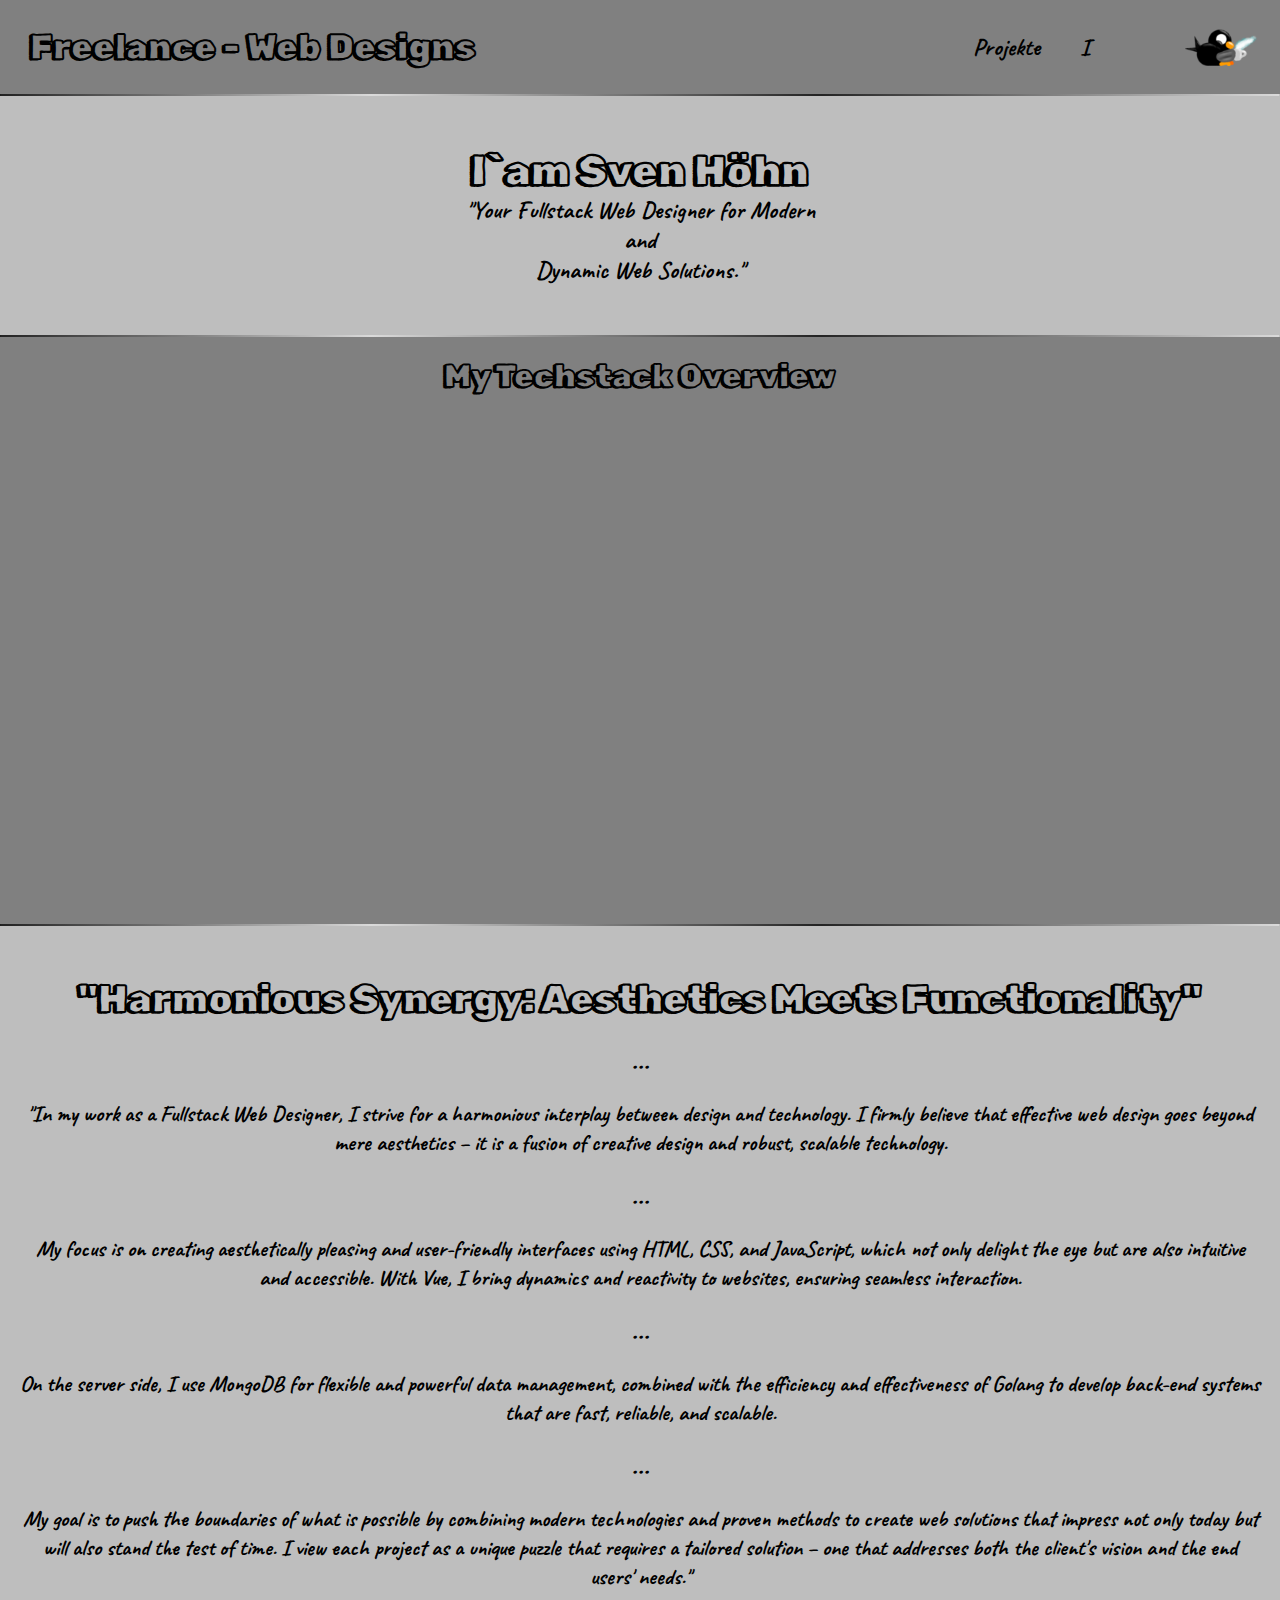
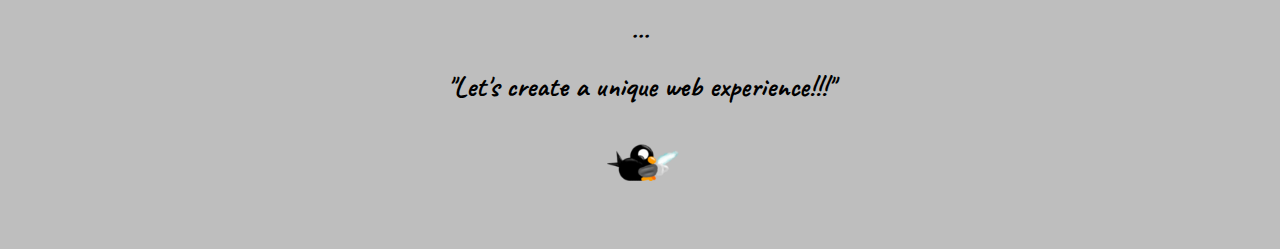
==== index.html @ c5590975 "Update index.html" ====
<!DOCTYPE html>
<html lang="de">
<head>
    <meta charset="UTF-8">
    <meta name="viewport" content="width=device-width, initial-scale=1.0">
    <title>Sven´s Portfolio</title>
    <link rel="stylesheet" href="./styles/index.css">
</head>
<body>
    <header class="header">
        <a class="header-text" href="/">Freelance - Web Designs</a>
        <nav class="nav">
            <ul class="nav__list">
                <li class="nav__list-item"><a id="list1" href="./projects.html"></a></li>
                <li class="nav__list-item"><a id="list2" href="/about"></a></li>
                <li class="nav__list-item"><a id="list3" href="/contact"></a></li>
            </ul>
        </nav>
        <img class="nav-img" src="./img/PiepsmitTasseico.ico" alt="">
    </header>
    <div class="line"></div>
    <main class="main-greeting">
        <div class="greeting">
            <h1>I`am Sven Höhn</h1>
            <h3>"Your Fullstack Web Designer for Modern</h3>
            <h3>and</h3>
            <h3>Dynamic Web Solutions."</h3>
        </div>
    </main>
    <div class="line"></div>
    <main class="main-content">
        <h1>My Techstack Overview</h1>
        <div class="tech-heading">
            <div class="tech-heading-item">
                <a href="https://developer.mozilla.org/en-US/docs/Web/HTML" target="_blank">
                    <h2>HTML</h3>
                    <img class="img" src="./img/HTML5_logo_and_wordmark.svg.png" alt="blub">
                </a>
            </div>
            <div class="tech-heading-item">
                <a href="https://developer.mozilla.org/en-US/docs/Web/CSS" target="_blank">
                    <h2>CSS</h3>
                    <img class="img" src="./img/CSS.3.svg.png" alt="blub">
                </a>
            </div>
            <div class="tech-heading-item">
                <a href="https://developer.mozilla.org/en-US/docs/Web/JavaScript" target="_blank">
                    <h2>Javascript</h3>
                    <img class="img" src="./img/Javascript_badge.svg.png" alt="blub">
                </a>
            </div>
            <div class="tech-heading-item">
                <a href="https://go.dev/" target="_blank">
                    <h2>Go</h3>
                    <img class="img" src="./img/512px-Go_Logo_Blue.svg.png" alt="blub">
                </a>
            </div>
            <div class="tech-heading-item">
                <a href="https://vuejs.org/" target="_blank">
                    <h2>Vue.js</h3>
                    <img class="img" src="./img/Vue.js_Logo_2.svg.png" alt="blub">
                </a>
            </div>
            <div class="tech-heading-item">
                <a href="https://www.mongodb.com/" target="_blank">
                    <h2>MongoDB</h3>
                    <img class="img" src="./img/MongoDB_Logo.svg.png" alt="blub">
                </a>
            </div>
            <div class="tech-heading-item">
                <a href="https://www.python.org/" target="_blank">
                    <h2>Python</h2>
                    <img class="img" src="./img/Python-logo-notext.svg.png" alt="blub">
                </a>
            </div>
            <div class="tech-heading-item">
                <a href="https://sass-lang.com/" target="_blank">
                    <h2>Sass</h2>
                    <img class="img" src="./img/512px-Sass_Logo_Color.svg.png" alt="blub">
                </a>
            </div>
            <div class="tech-heading-item">
                <a href="https://nodejs.org/" target="_blank">
                    <h2>Node.js</h2>
                    <img class="img" src="./img/590px-Node.js_logo.svg.png" alt="blub">
                </a>
            </div>
        </div>
    </main>
    <div class="line"></div>
    <main class="philosophie">
        <div class="philosophie-text">
            <h1>"Harmonious Synergy: Aesthetics Meets Functionality"</h1>
            <h2>...</h2>
            <h3>"In my work as a Fullstack Web Designer, I strive for a harmonious interplay between design and technology. I firmly believe that effective web design goes beyond mere aesthetics – it is a fusion of creative design and robust, scalable technology.</h3>
            <h2>...</h2>
            <h3>My focus is on creating aesthetically pleasing and user-friendly interfaces using HTML, CSS, and JavaScript, which not only delight the eye but are also intuitive and accessible. With Vue, I bring dynamics and reactivity to websites, ensuring seamless interaction.</h3>
            <h2>...</h2>
            <h3>On the server side, I use MongoDB for flexible and powerful data management, combined with the efficiency and effectiveness of Golang to develop back-end systems that are fast, reliable, and scalable.</h3>
            <h2>...</h2>
            <h3>My goal is to push the boundaries of what is possible by combining modern technologies and proven methods to create web solutions that impress not only today but will also stand the test of time. I view each project as a unique puzzle that requires a tailored solution – one that addresses both the client's vision and the end users' needs."</h3>
            <h2>...</h2>
            <h2>"Let's create a unique web experience!!!"</h3>
            <img class="end-img" src="./img/PiepsmitTasseico.ico" alt="">
        </div>
    </main>
    <footer>

    </footer>
    <script src="./script/index.js"></script>
</body>
</html>
</body>
</html>
---- styles/index.css ----
@import url("./basic.css");

.greeting {
    grid-area: greeting;
    font-size: 1.3rem;
    animation: slideInRight 1s ease-out;
}

.greeting h3 {
    animation: fadeIn 3s ease-in;
}

.main-greeting {
    display: grid;
    grid-template-areas: "greeting";
    background-color: var(--secondBackgroundColor);
    padding: 20px;
    padding-top: 50px;
    padding-bottom: 50px;
    text-align: center;
}

.main-content {
    display: grid;
    text-align: center;
    grid-template-columns: 1fr;
    background-color: var(--basicBackgroundColor);
    padding: 20px;
    animation: slideInLeft 1s ease-out;
}

.main-content h1 {
    padding-bottom: 50px;
}

.tech-heading {
    display: grid;
    grid-template-columns: 1fr 1fr 1fr;
    grid-template-rows: 1fr 1fr 1fr;
    grid-row-gap: 10px;
}

.tech-heading-item {
    opacity: 0;
    animation: elementFadeIn 1s ease forwards;
}

.tech-heading-item:nth-child(1) {animation-delay: 1s;}
.tech-heading-item:nth-child(2) {animation-delay: 1.5s;}
.tech-heading-item:nth-child(3) {animation-delay: 2s;}
.tech-heading-item:nth-child(4) {animation-delay: 2.5s;}
.tech-heading-item:nth-child(5) {animation-delay: 3s;}
.tech-heading-item:nth-child(6) {animation-delay: 3.5s;}
.tech-heading-item:nth-child(7) {animation-delay: 4s;}
.tech-heading-item:nth-child(8) {animation-delay: 4.5s;}
.tech-heading-item:nth-child(9) {animation-delay: 5s;}

.philosophie-text {
    display: flex;
    flex-direction: column;
    gap: 20px;
    grid-area: philosophie;
    font-size: 1.2rem;
}

.philosophie {
    display: grid;
    grid-template-areas: "philosophie";
    background-color: var(--secondBackgroundColor);
    padding: 20px;
    padding-top: 50px;
    padding-bottom: 50px;
    text-align: center;
    animation: fadeIn 3s ease-in;
}

.end-img {
    width: 6rem;
    padding: 0px;
    margin: 0px;
    align-self: center;
}

.img {
    width: 80px;
}
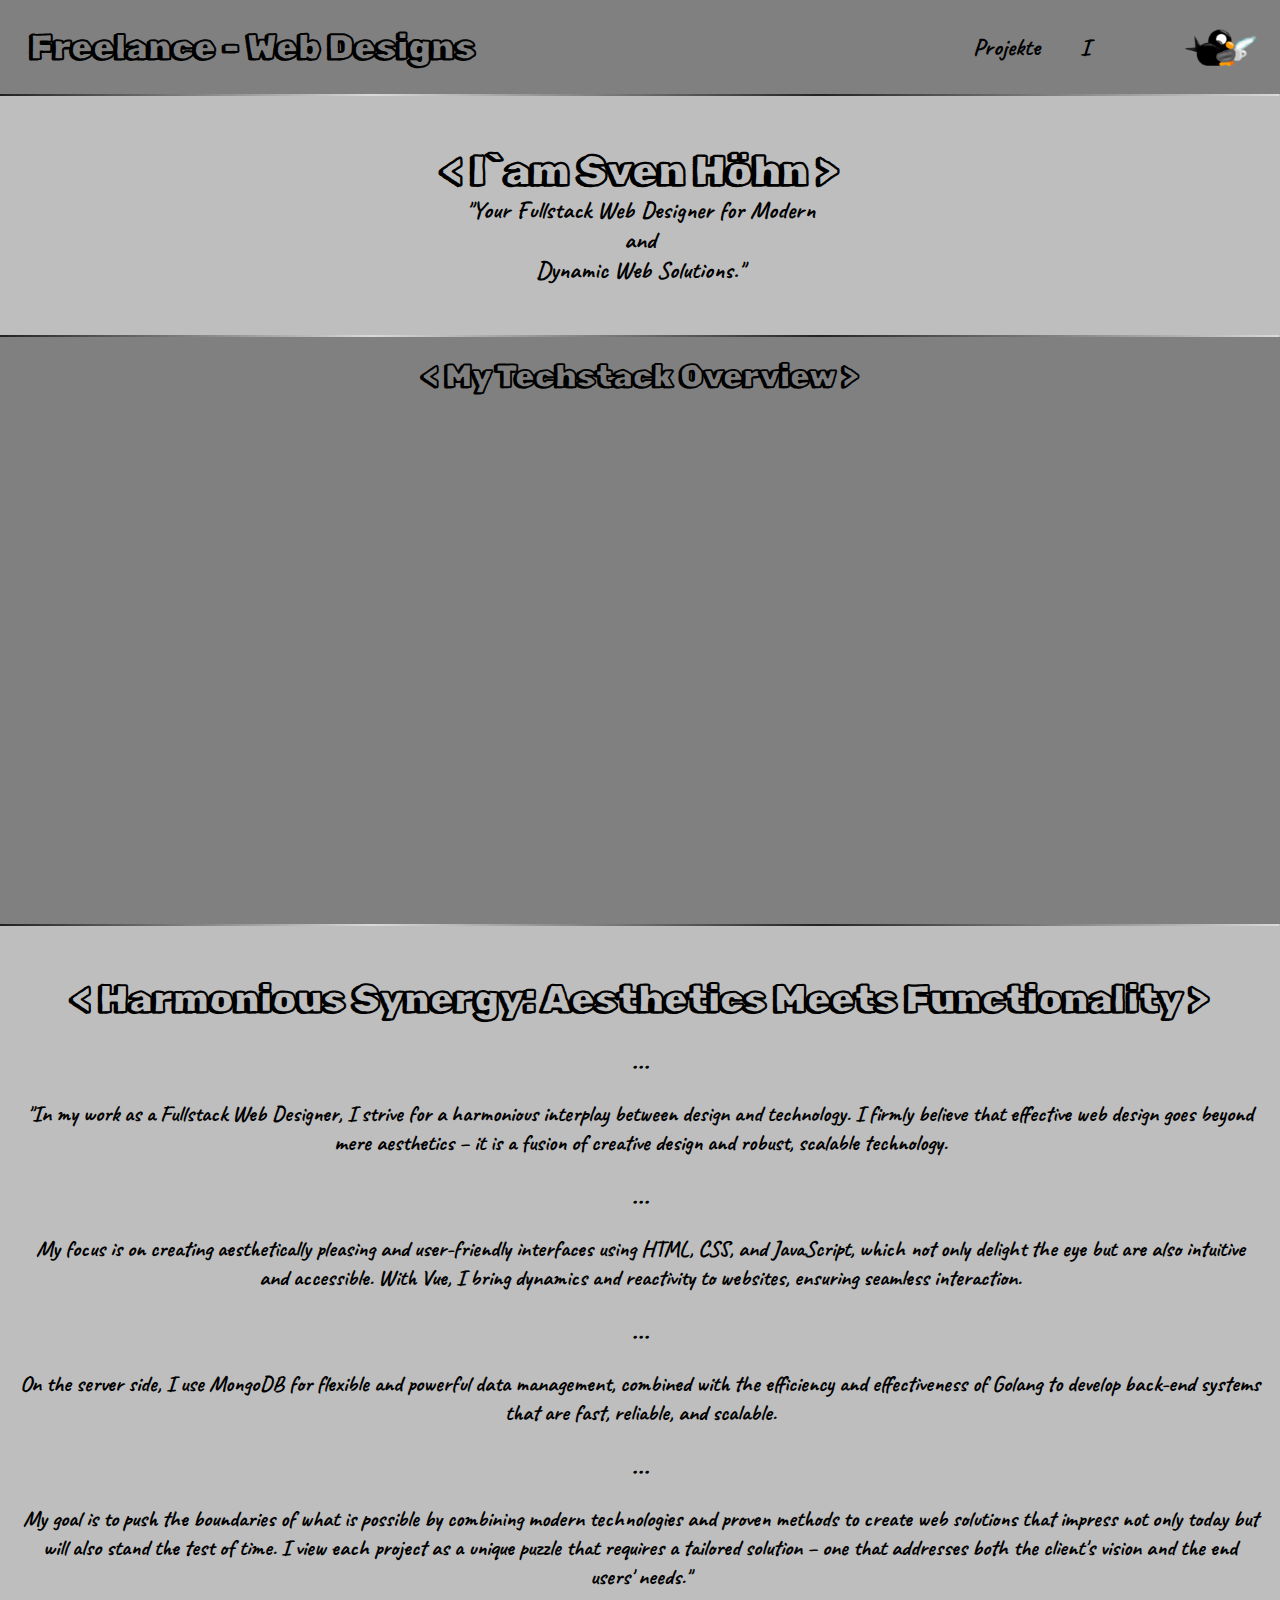
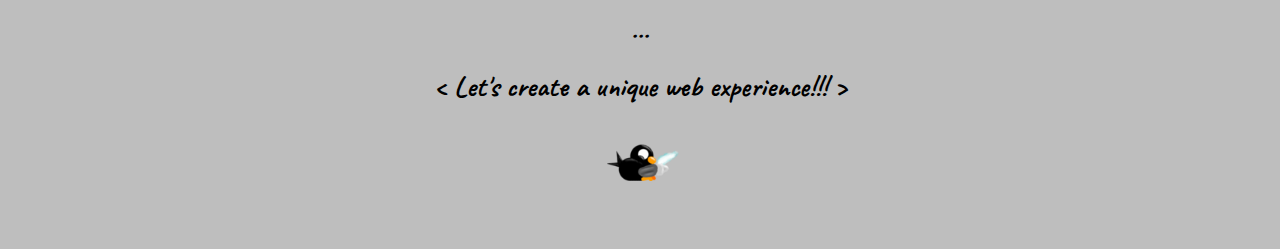
==== commit 78e6017f: "Update index.html" ====
--- a/index.html
+++ b/index.html
@@ -12,8 +12,8 @@
         <nav class="nav">
             <ul class="nav__list">
                 <li class="nav__list-item"><a id="list1" href="./projects.html"></a></li>
-                <li class="nav__list-item"><a id="list2" href="/about"></a></li>
-                <li class="nav__list-item"><a id="list3" href="/contact"></a></li>
+                <li class="nav__list-item"><a id="list2" href="./info.html"></a></li>
+                <li class="nav__list-item"><a id="list3" href="./contact.html"></a></li>
             </ul>
         </nav>
         <img class="nav-img" src="./img/PiepsmitTasseico.ico" alt="">
@@ -21,7 +21,7 @@
     <div class="line"></div>
     <main class="main-greeting">
         <div class="greeting">
-            <h1>I`am Sven Höhn</h1>
+            <h1>&lt; I`am Sven Höhn &gt;</h1>
             <h3>"Your Fullstack Web Designer for Modern</h3>
             <h3>and</h3>
             <h3>Dynamic Web Solutions."</h3>
@@ -29,7 +29,7 @@
     </main>
     <div class="line"></div>
     <main class="main-content">
-        <h1>My Techstack Overview</h1>
+        <h1>&lt; My Techstack Overview &gt</h1>
         <div class="tech-heading">
             <div class="tech-heading-item">
                 <a href="https://developer.mozilla.org/en-US/docs/Web/HTML" target="_blank">
@@ -90,7 +90,7 @@
     <div class="line"></div>
     <main class="philosophie">
         <div class="philosophie-text">
-            <h1>"Harmonious Synergy: Aesthetics Meets Functionality"</h1>
+            <h1>&lt; Harmonious Synergy: Aesthetics Meets Functionality &gt;</h1>
             <h2>...</h2>
             <h3>"In my work as a Fullstack Web Designer, I strive for a harmonious interplay between design and technology. I firmly believe that effective web design goes beyond mere aesthetics – it is a fusion of creative design and robust, scalable technology.</h3>
             <h2>...</h2>
@@ -100,7 +100,7 @@
             <h2>...</h2>
             <h3>My goal is to push the boundaries of what is possible by combining modern technologies and proven methods to create web solutions that impress not only today but will also stand the test of time. I view each project as a unique puzzle that requires a tailored solution – one that addresses both the client's vision and the end users' needs."</h3>
             <h2>...</h2>
-            <h2>"Let's create a unique web experience!!!"</h3>
+            <h2>&lt; Let's create a unique web experience!!! &gt;</h3>
             <img class="end-img" src="./img/PiepsmitTasseico.ico" alt="">
         </div>
     </main>
--- a/styles/index.css
+++ b/styles/index.css
@@ -43,6 +43,13 @@
 .tech-heading-item {
     opacity: 0;
     animation: elementFadeIn 1s ease forwards;
+    transition: 0.3s;
+    display: block;
+    cursor: pointer;
+}
+
+.tech-heading-item:hover {
+    transform: scale(1.3);
 }
 
 .tech-heading-item:nth-child(1) {animation-delay: 1s;}
@@ -83,4 +90,4 @@
 
 .img {
     width: 80px;
-}+}
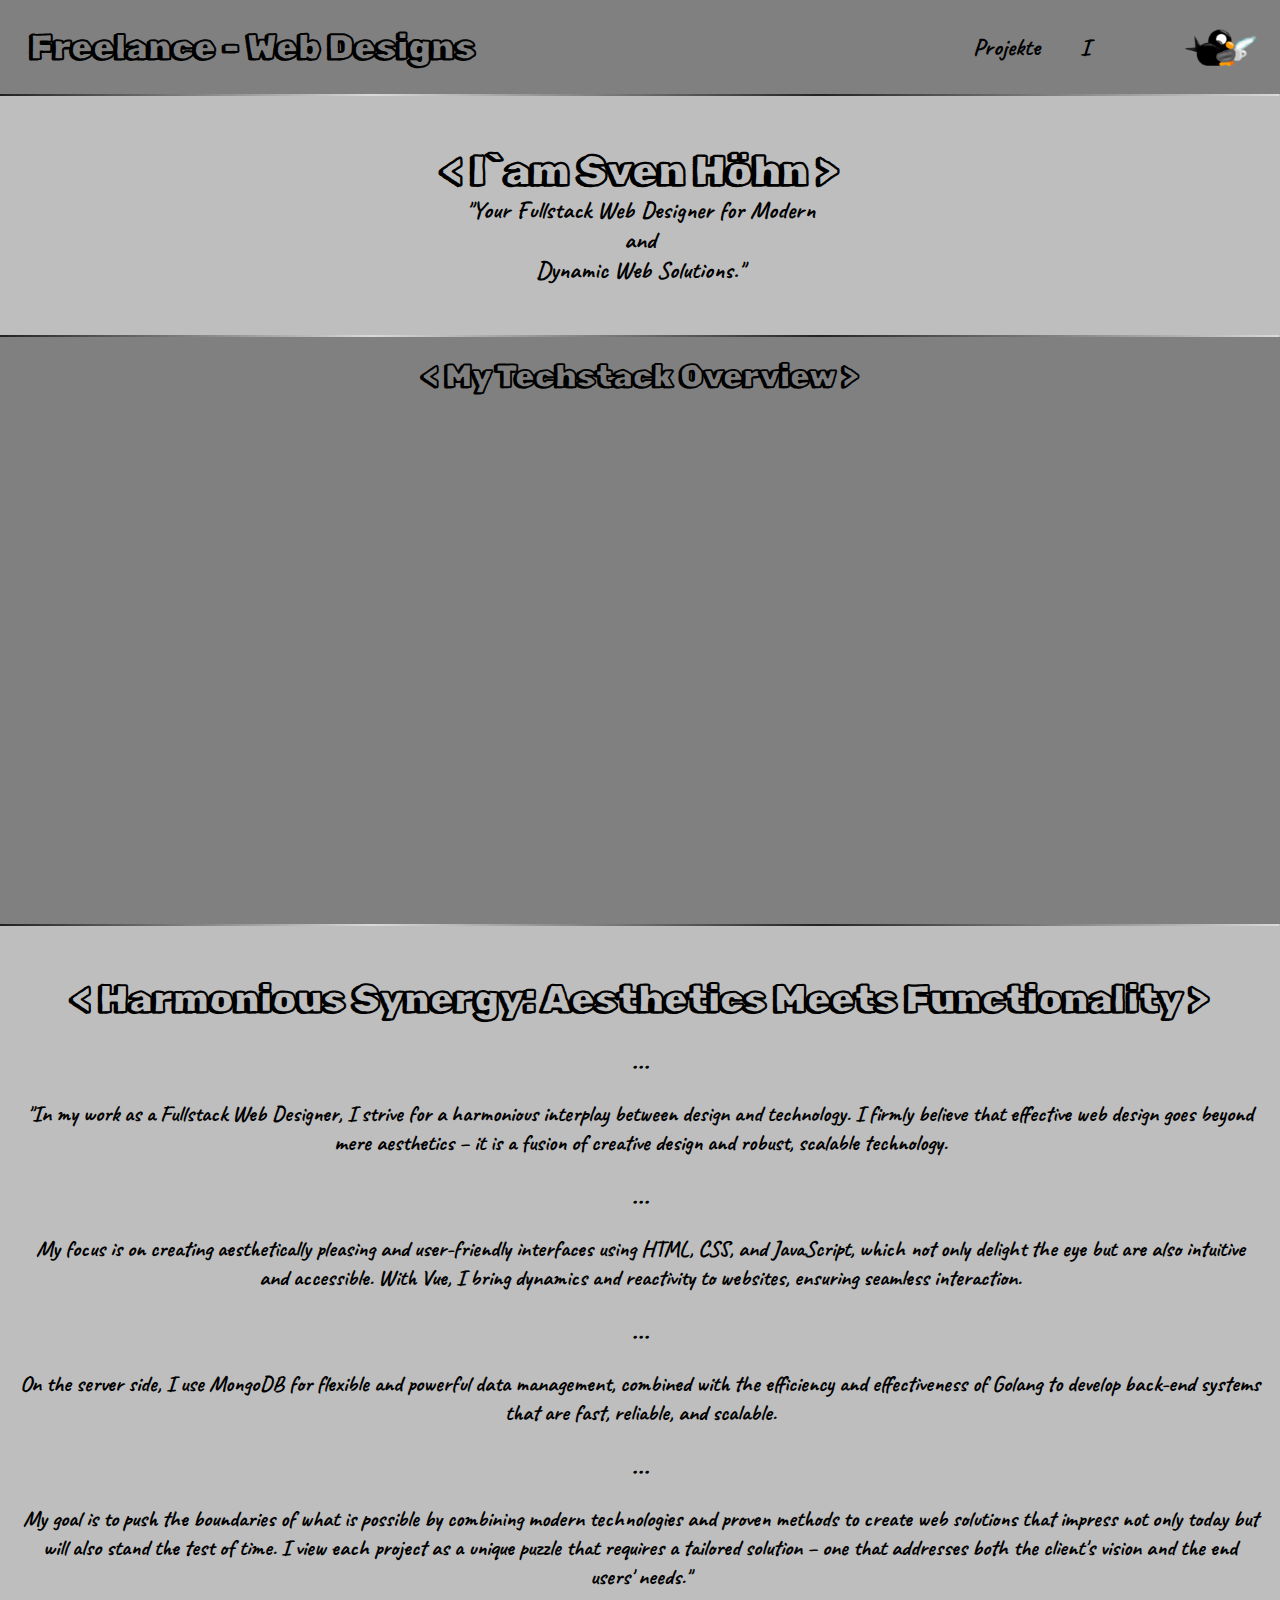
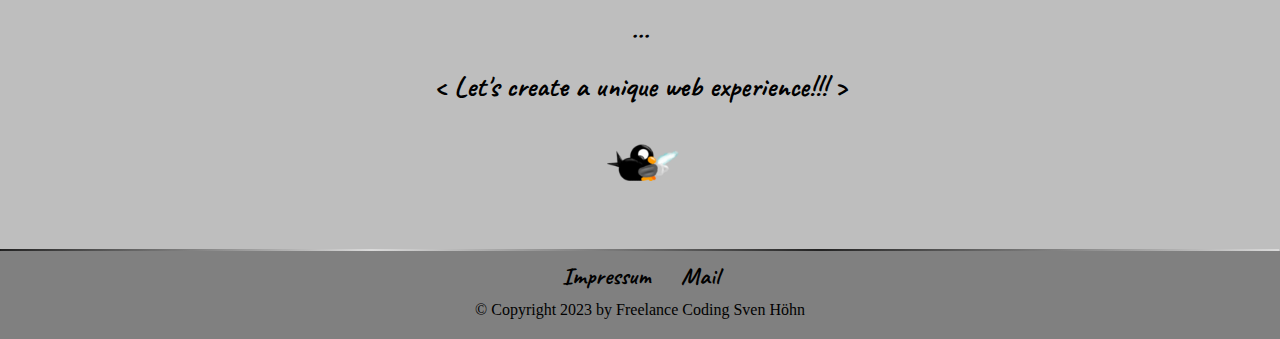
==== commit 70740e09: "Update index.html" ====
--- a/index.html
+++ b/index.html
@@ -104,11 +104,18 @@
             <img class="end-img" src="./img/PiepsmitTasseico.ico" alt="">
         </div>
     </main>
-    <footer>
-
+    <div class="line"></div>
+    <footer class="footer">
+        <div class="footer-links">
+            <ul class="footer-link-list">
+                <li class="footer-list-item"><a href="./impressum.html">Impressum</a></li>
+                <li class="footer-list-item"><a href="mailto:maddyaion@hotmail.de">Mail</a></li>
+            </ul>
+        </div>
+        <div class="footer-copyright">
+            <p>&#169 Copyright 2023 by Freelance Coding Sven Höhn</p>
+        </div>
     </footer>
     <script src="./script/index.js"></script>
 </body>
 </html>
-</body>
-</html>
--- a/styles/index.css
+++ b/styles/index.css
@@ -35,6 +35,8 @@
 
 .tech-heading {
     display: grid;
+    margin-right: 20%;
+    margin-left: 20%;
     grid-template-columns: 1fr 1fr 1fr;
     grid-template-rows: 1fr 1fr 1fr;
     grid-row-gap: 10px;
@@ -65,6 +67,8 @@
 .philosophie-text {
     display: flex;
     flex-direction: column;
+    margin-right: 20%;
+    margin-left: 20%;
     gap: 20px;
     grid-area: philosophie;
     font-size: 1.2rem;
@@ -91,3 +95,29 @@
 .img {
     width: 80px;
 }
+
+.box {
+    opacity: 0;
+}
+
+.box.visible {
+    opacity: 1;
+    animation: fandeIn;
+}
+
+
+
+@media (max-width: 1400px) {
+    .tech-heading {
+        margin-right: 0px;
+        margin-left: 0px;
+    }
+    .philosophie-text {
+        margin-right: 0px;
+        margin-left: 0px;
+    }
+}
+
+.img {
+    width: 80px;
+}
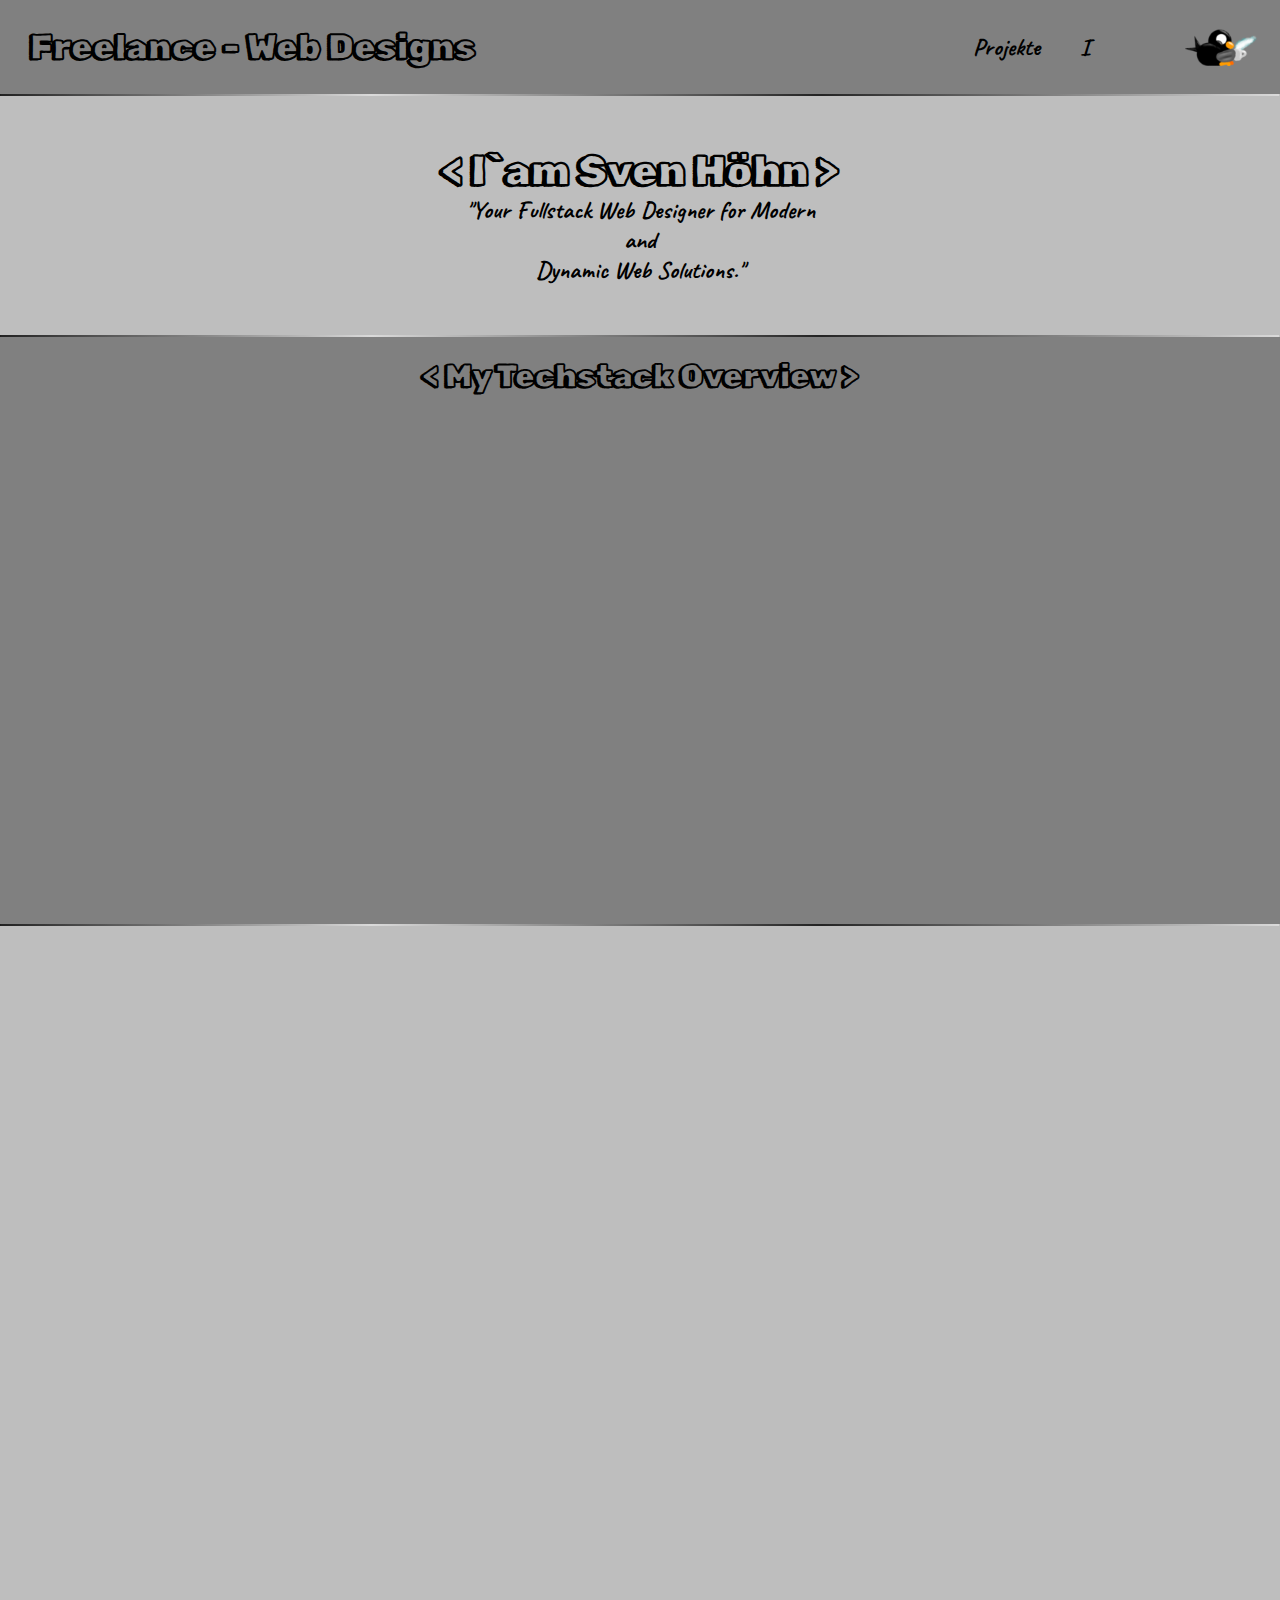
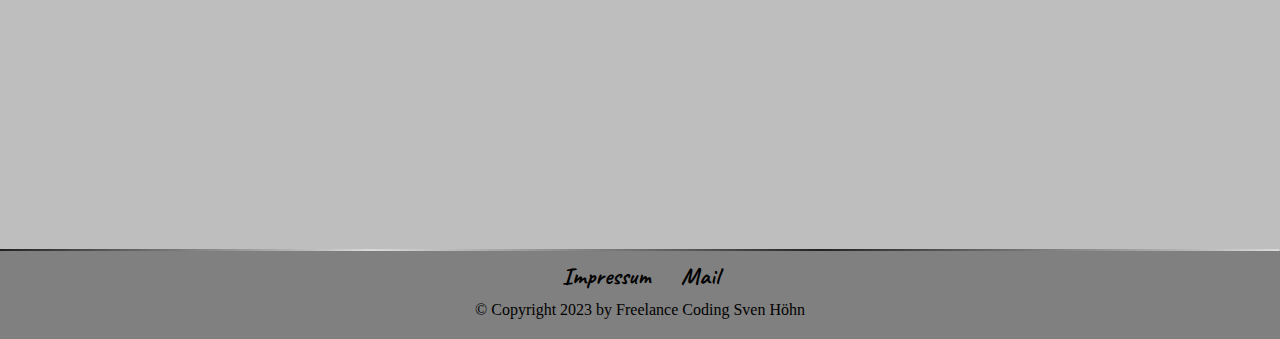
==== commit d0e69179: "update 09.01" ====
--- a/index.html
+++ b/index.html
@@ -116,6 +116,6 @@
             <p>&#169 Copyright 2023 by Freelance Coding Sven Höhn</p>
         </div>
     </footer>
-    <script src="./script/index.js"></script>
+    <script src="./script/index.js" type="module"></script>
 </body>
 </html>
--- a/styles/index.css
+++ b/styles/index.css
@@ -37,8 +37,8 @@
     display: grid;
     margin-right: 20%;
     margin-left: 20%;
-    grid-template-columns: 1fr 1fr 1fr;
-    grid-template-rows: 1fr 1fr 1fr;
+    grid-template-columns: repeat(3, 1fr);
+    grid-template-rows: repeat(3, 1fr);
     grid-row-gap: 10px;
 }
 
@@ -74,6 +74,16 @@
     font-size: 1.2rem;
 }
 
+.fade-in {
+    opacity: 1;
+    transition: opacity 1s ease-out;
+}
+
+.fade-out {
+    opacity: 0;
+    transition: opacity 0.5s ease-out;
+}
+
 .philosophie {
     display: grid;
     grid-template-areas: "philosophie";
@@ -82,7 +92,6 @@
     padding-top: 50px;
     padding-bottom: 50px;
     text-align: center;
-    animation: fadeIn 3s ease-in;
 }
 
 .end-img {
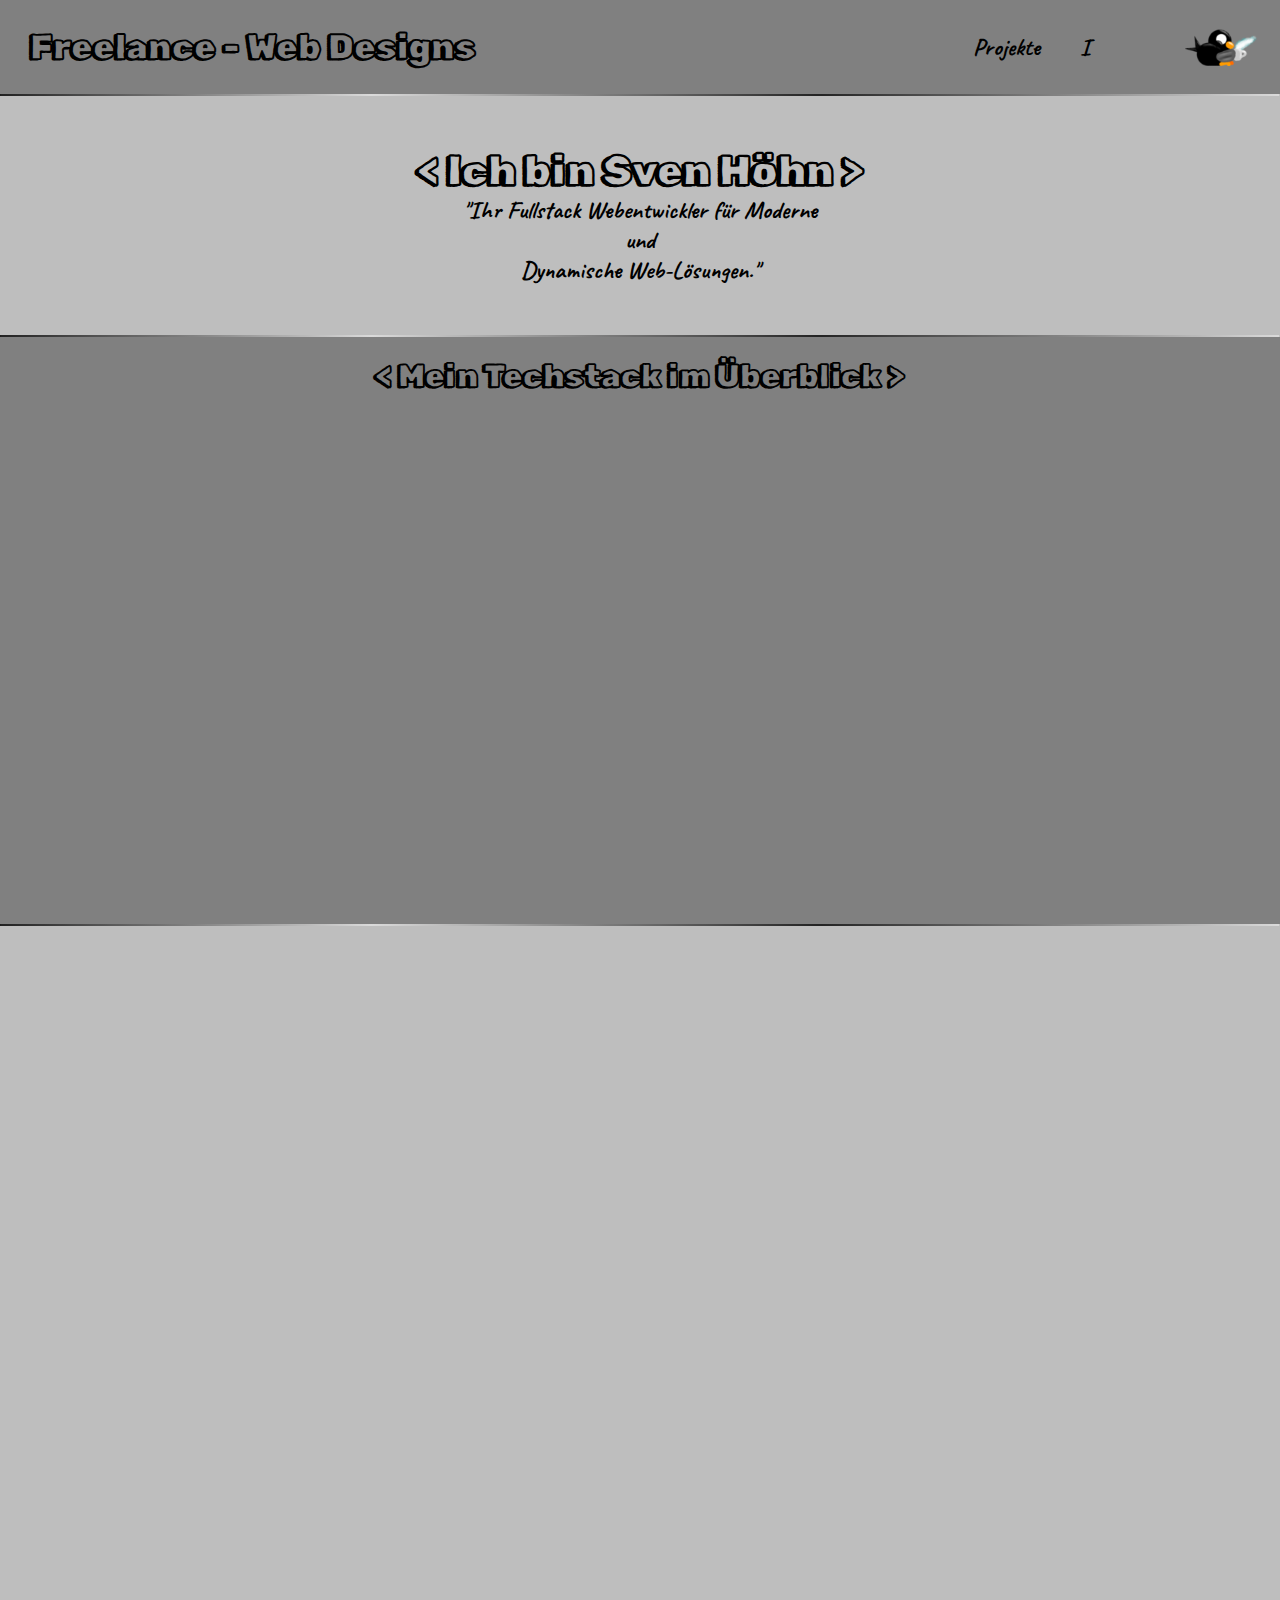
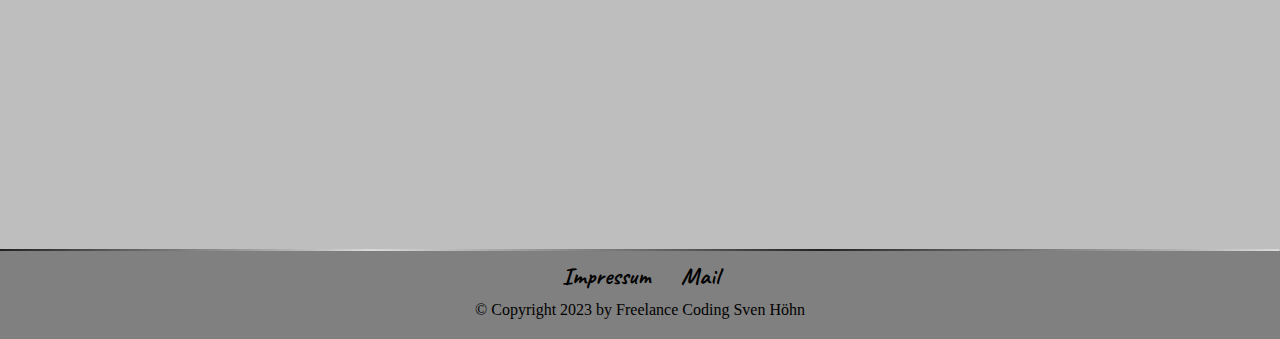
==== commit a93e3417: "update 15.01." ====
--- a/index.html
+++ b/index.html
@@ -21,15 +21,15 @@
     <div class="line"></div>
     <main class="main-greeting">
         <div class="greeting">
-            <h1>&lt; I`am Sven Höhn &gt;</h1>
-            <h3>"Your Fullstack Web Designer for Modern</h3>
-            <h3>and</h3>
-            <h3>Dynamic Web Solutions."</h3>
+            <h1>&lt; Ich bin Sven Höhn &gt;</h1>
+            <h3>"Ihr Fullstack Webentwickler für Moderne</h3>
+            <h3>und</h3>
+            <h3>Dynamische Web-Lösungen."</h3>
         </div>
     </main>
     <div class="line"></div>
     <main class="main-content">
-        <h1>&lt; My Techstack Overview &gt</h1>
+        <h1>&lt; Mein Techstack im Überblick &gt</h1>
         <div class="tech-heading">
             <div class="tech-heading-item">
                 <a href="https://developer.mozilla.org/en-US/docs/Web/HTML" target="_blank">
@@ -90,17 +90,17 @@
     <div class="line"></div>
     <main class="philosophie">
         <div class="philosophie-text">
-            <h1>&lt; Harmonious Synergy: Aesthetics Meets Functionality &gt;</h1>
+            <h1>&lt; Harmonische Synergie: Ästhetik trifft Funktionalität &gt;</h1>
             <h2>...</h2>
-            <h3>"In my work as a Fullstack Web Designer, I strive for a harmonious interplay between design and technology. I firmly believe that effective web design goes beyond mere aesthetics – it is a fusion of creative design and robust, scalable technology.</h3>
+            <h3>In meiner Arbeit als Fullstack Webdesigner strebe ich nach einem harmonischen Zusammenspiel von Design und Technologie. Ich bin fest davon überzeugt, dass effektives Webdesign über reine Ästhetik hinausgeht – es ist eine Fusion aus kreativem Design und robuster, skalierbarer Technologie.</h3>
             <h2>...</h2>
-            <h3>My focus is on creating aesthetically pleasing and user-friendly interfaces using HTML, CSS, and JavaScript, which not only delight the eye but are also intuitive and accessible. With Vue, I bring dynamics and reactivity to websites, ensuring seamless interaction.</h3>
+            <h3>Mein Fokus liegt darauf, ästhetisch ansprechende und benutzerfreundliche Schnittstellen mit HTML, CSS und JavaScript zu erstellen, die nicht nur das Auge erfreuen, sondern auch intuitiv und zugänglich sind. Mit Vue bringe ich Dynamik und Reaktivität in Webseiten, um eine nahtlose Interaktion zu gewährleisten.</h3>
             <h2>...</h2>
-            <h3>On the server side, I use MongoDB for flexible and powerful data management, combined with the efficiency and effectiveness of Golang to develop back-end systems that are fast, reliable, and scalable.</h3>
+            <h3>Auf der Serverseite verwende ich MongoDB für ein flexibles und leistungsstarkes Datenmanagement, kombiniert mit der Effizienz und Effektivität von "Go", um Back-End-Systeme zu entwickeln, die schnell, zuverlässig und skalierbar sind.</h3>
             <h2>...</h2>
-            <h3>My goal is to push the boundaries of what is possible by combining modern technologies and proven methods to create web solutions that impress not only today but will also stand the test of time. I view each project as a unique puzzle that requires a tailored solution – one that addresses both the client's vision and the end users' needs."</h3>
+            <h3>Mein Ziel ist es, die Grenzen des Möglichen zu erweitern, indem ich moderne Technologien und bewährte Methoden kombiniere, um Web-Lösungen zu schaffen, die nicht nur heute beeindrucken, sondern auch den Test der Zeit bestehen werden. Ich betrachte jedes Projekt als einzigartiges Puzzle, das eine maßgeschneiderte Lösung erfordert – eine, die sowohl die Vision des Kunden als auch die Bedürfnisse der Endnutzer berücksichtigt.</h3>
             <h2>...</h2>
-            <h2>&lt; Let's create a unique web experience!!! &gt;</h3>
+            <h2>&lt; Lassen Sie uns ein einzigartiges Web-Erlebnis schaffen!!! &gt;</h3>
             <img class="end-img" src="./img/PiepsmitTasseico.ico" alt="">
         </div>
     </main>
--- a/styles/index.css
+++ b/styles/index.css
@@ -52,6 +52,10 @@
 
 .tech-heading-item:hover {
     transform: scale(1.3);
+}
+
+.tech-heading-item a img {
+    filter: drop-shadow(4px 4px 4px rgb(50, 50, 50));
 }
 
 .tech-heading-item:nth-child(1) {animation-delay: 1s;}
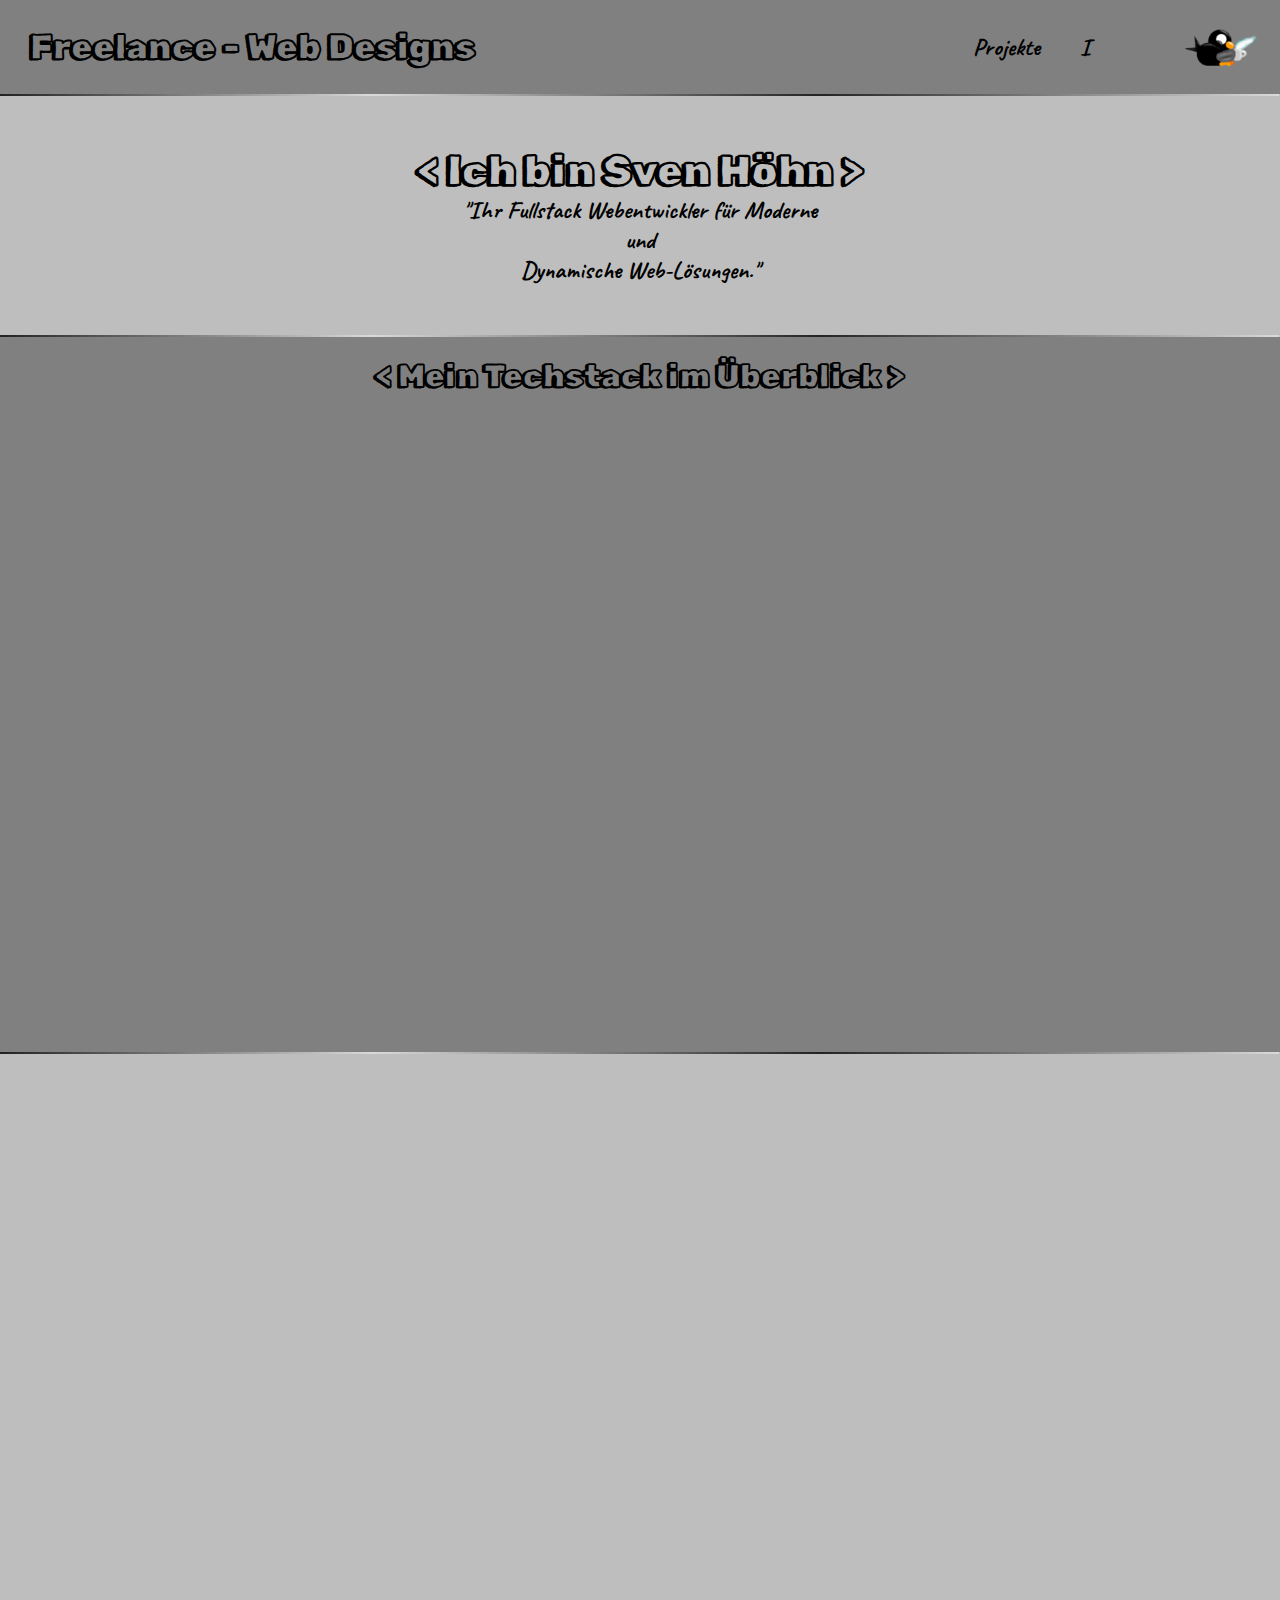
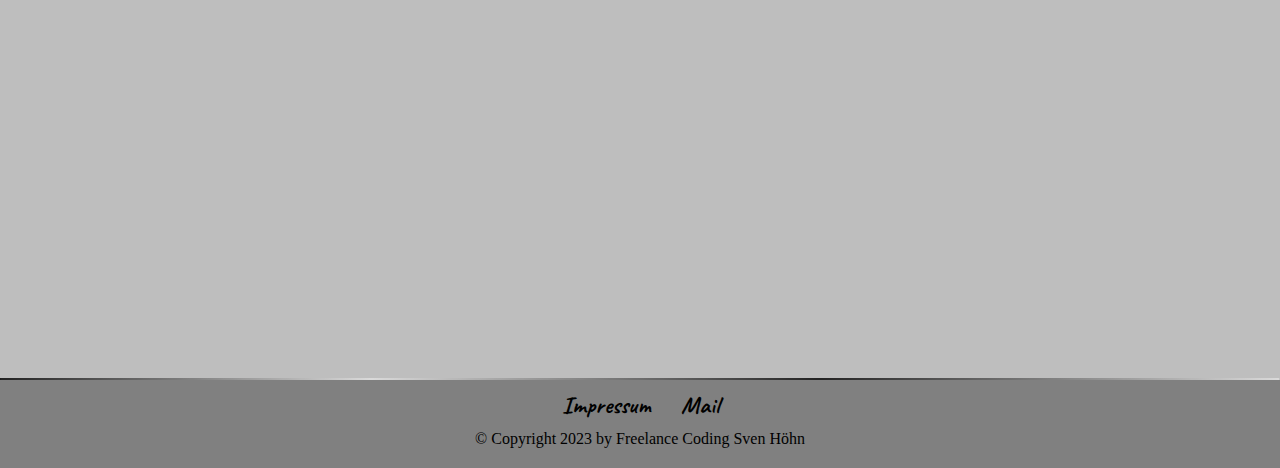
==== commit 524db930: "update 15.01." ====
--- a/index.html
+++ b/index.html
@@ -85,6 +85,24 @@
                     <img class="img" src="./img/590px-Node.js_logo.svg.png" alt="blub">
                 </a>
             </div>
+            <div class="tech-heading-item">
+                <a href="https://www.babylonjs.com/" target="_blank">
+                    <h2>Babylon.js</h2>
+                    <img class="img" src="./img/1024px-Babylon_logo_v4.svg.png" alt="blub">
+                </a>
+            </div>
+            <div class="tech-heading-item">
+                <a href="https://inkscape.org/" target="_blank">
+                    <h2>Inkscape</h2>
+                    <img class="img" src="./img/Flat_logo,_wordmark_and_slogan_mark_of_Inkscape.svg.png" alt="blub">
+                </a>
+            </div>
+            <div class="tech-heading-item">
+                <a href="https://www.blender.org/" target="_blank">
+                    <h2>Blender</h2>
+                    <img class="img" src="./img/Blender_logo_no_text.svg.png" alt="blub">
+                </a>
+            </div>
         </div>
     </main>
     <div class="line"></div>
--- a/styles/index.css
+++ b/styles/index.css
@@ -67,6 +67,9 @@
 .tech-heading-item:nth-child(7) {animation-delay: 4s;}
 .tech-heading-item:nth-child(8) {animation-delay: 4.5s;}
 .tech-heading-item:nth-child(9) {animation-delay: 5s;}
+.tech-heading-item:nth-child(10) {animation-delay: 5.5s;}
+.tech-heading-item:nth-child(11) {animation-delay: 6s;}
+.tech-heading-item:nth-child(12) {animation-delay: 6.5s;}
 
 .philosophie-text {
     display: flex;
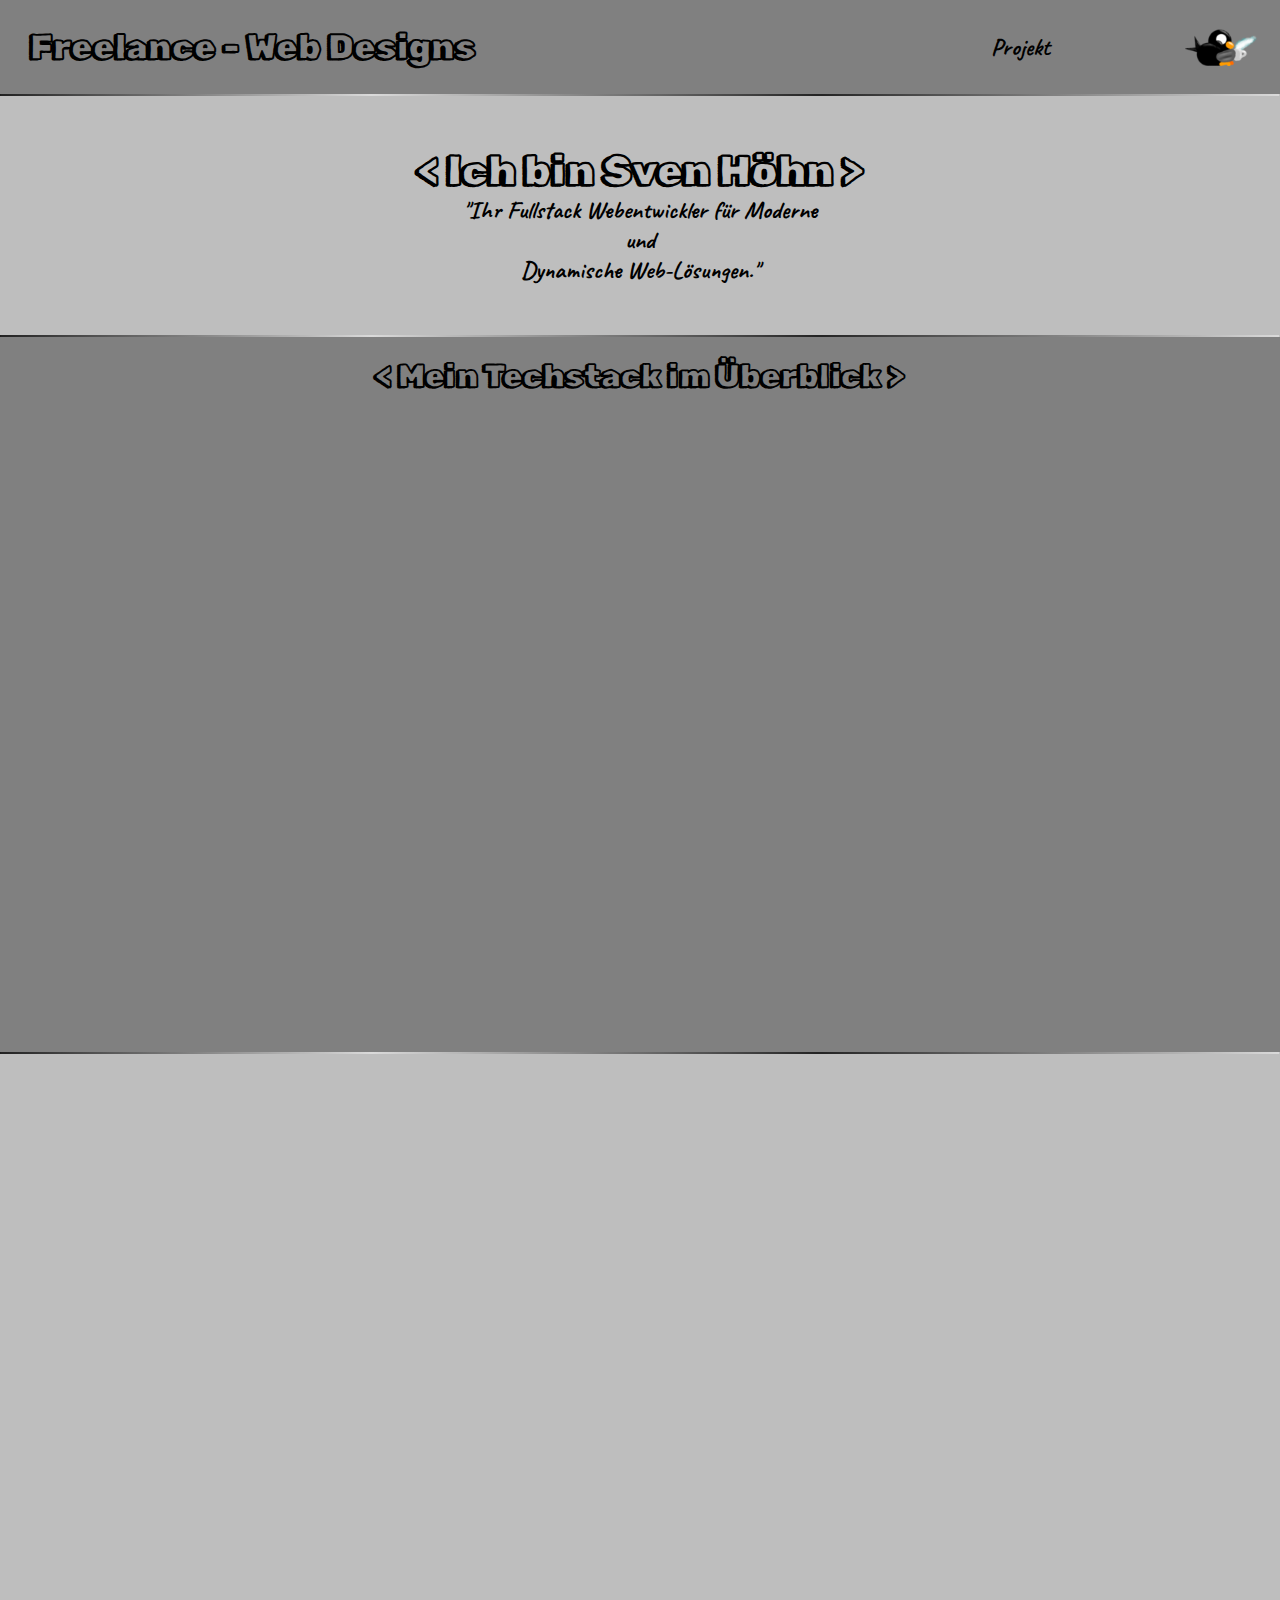
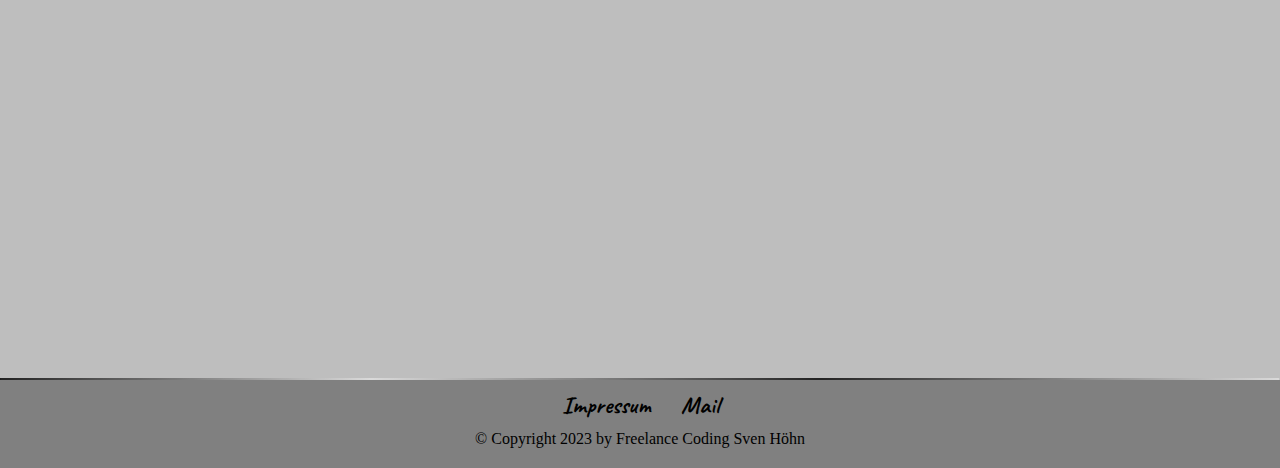
==== commit c112d5ee: "update 27.01." ====
--- a/index.html
+++ b/index.html
@@ -5,6 +5,7 @@
     <meta name="viewport" content="width=device-width, initial-scale=1.0">
     <title>Sven´s Portfolio</title>
     <link rel="stylesheet" href="./styles/index.css">
+    <script src="./script/index.js" type="module" defer></script>
 </head>
 <body>
     <header class="header">
@@ -134,6 +135,5 @@
             <p>&#169 Copyright 2023 by Freelance Coding Sven Höhn</p>
         </div>
     </footer>
-    <script src="./script/index.js" type="module"></script>
 </body>
 </html>
